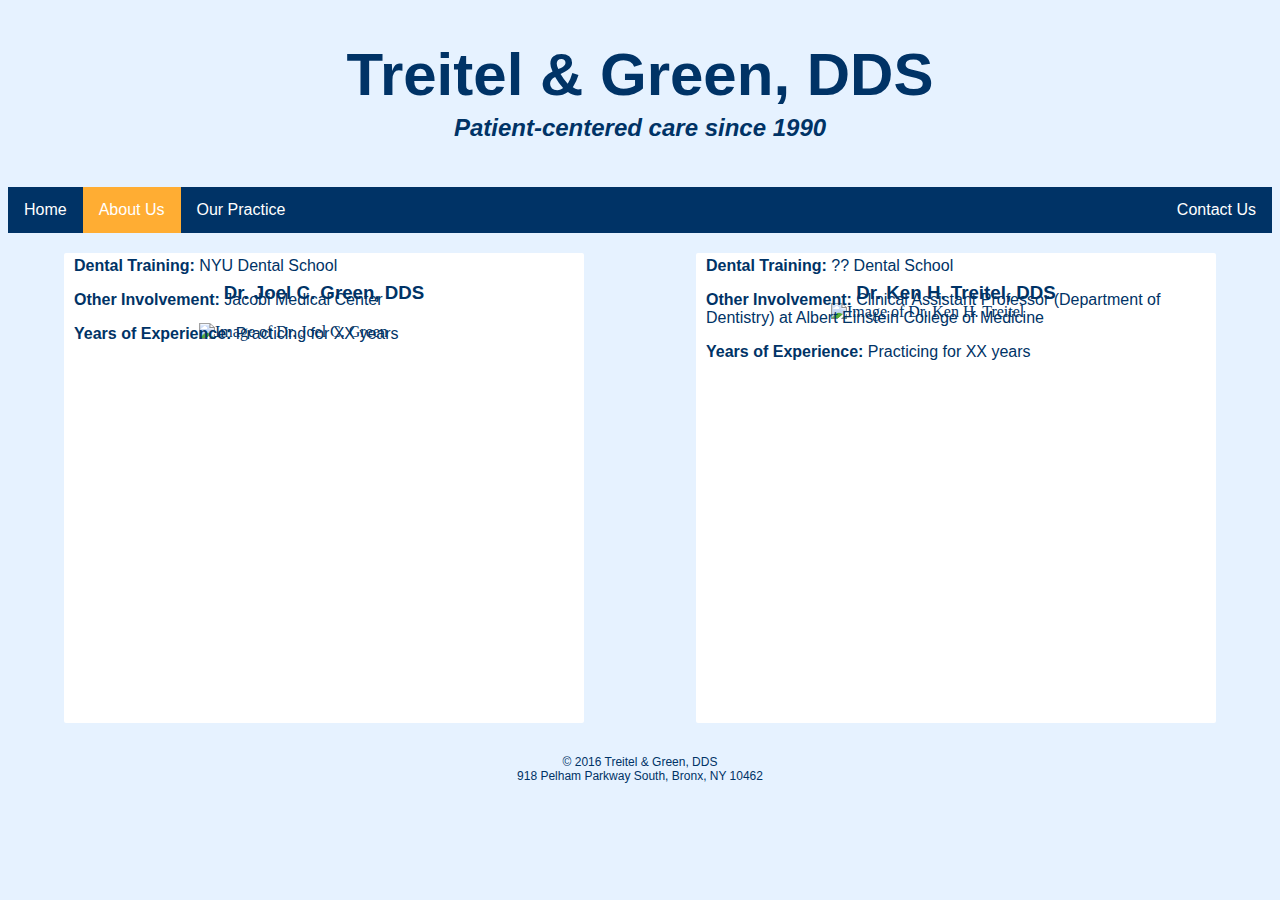
==== aboutUs.html @ a02689ce "Added background image." ====
<!DOCTYPE html>
<html lang="en">

<head>
	<link rel = "stylesheet" type = "text/css" href = "style.css"/>
	<meta name = "viewport" content = "width=device-width, initial-scale=1">
	<meta charset = "UTF-8">
	<link rel = "icon" type = "image/png" href = "https://s3.amazonaws.com/si539portfolio/treitel.and.green.favicon.png">
	<title>Treitel &amp; Green, DDS</title>
</head>

<body>

	<header>
		<h1>Treitel &amp; Green, DDS</h1>
		<h2>Patient-centered care since 1990</h2>
		<ul class = "topnav" aria-label = "Navigation Bar">
			<li><a href = "file:///Users/jsparling/Desktop/SI539_Portfolio/treitel-and-green/homepage.html">Home</a></li>
			<li class = "active"><a href = "file:///Users/jsparling/Desktop/SI539_Portfolio/treitel-and-green/aboutUs.html">About Us</a></li>
			<li><a href = "file:///Users/jsparling/Desktop/SI539_Portfolio/treitel-and-green/ourPractice.html">Our Practice</a></li>
			<li class = "right"><a href = "file:///Users/jsparling/Desktop/SI539_Portfolio/treitel-and-green/contactUs.html">Contact Us</a></li>
		</ul>
	</header>
	
	<ul class = "flexbox">
		<li class = "dentist_bio">
			<h3>Dr. Joel C. Green, DDS</h3>
			<img class = "green_headshot" src = "https://s3.amazonaws.com/si539portfolio/Green_Headshot.png" alt = "Image of Dr. Joel C. Green" align = "middle">
			<p><b>Dental Training:</b> NYU Dental School</p>
			<p><b>Other Involvement:</b> Jacobi Medical Center</p>
			<p><b>Years of Experience:</b> Practicing for XX years</p>
		</li>
		<li class = "dentist_bio">
			<h3>Dr. Ken H. Treitel, DDS</h3>
			<img class = "treitel_headshot" src = "https://s3.amazonaws.com/si539portfolio/Treitel_Headshot.png" alt = "Image of Dr. Ken H. Treitel" align = "middle">
			<p><b>Dental Training:</b> ?? Dental School</p>
			<p><b>Other Involvement:</b> Clinical Assistant Professor (Department of Dentistry) at Albert Einstein College of Medicine</p>
			<p><b>Years of Experience:</b> Practicing for XX years</p>
		</li>
	</ul>

	<footer>
		<p>&copy; 2016 Treitel &amp; Green, DDS</br>
  		918 Pelham Parkway South, Bronx, NY 10462</p>
  	</footer>


</body>
</html>
---- style.css ----
body {
	background-color: #e6f2ff;
	background-image: none;
}

p {
	font-family: sans-serif;
}

/*formatting for navbar at the top of the page */
ul.topnav {
	list-style-type: none;
	margin: 0;
	padding: 0;
	overflow: hidden;
	background-color: #003366;
}

ul.topnav li {
	float: left;
}

ul.topnav li a {
	display: block;
	font-family: sans-serif;
	color: white;
	text-align: center;
	padding: 14px 16px;
	text-decoration: none;
}

ul.topnav li.right {
	float: right;
}

ul.topnav li a:hover:not(.active) {
	background-color: #3399ff;
}

ul.topnav li.right {
	float: right;
}

ul.topnav li.active {
	background-color: #ffad33;
}

/*responsive design*/
@media screen and (max-width: 600px) {
	ul.topnav li.right,
	ul.topnav li {
		float: none;
	}
}

/*header formatting*/
h1 {
	font-family: sans-serif;
	text-align: center;
	font-size: 60px;
	margin-bottom: 0px;
	color: #003366;
}

h2 {
	font-family: sans-serif;
	text-align: center;
	font-style: italic;
	margin-top: 5px;
	margin-bottom: 45px;
	color: #003366;
}

h3 {
	font-family: sans-serif;
	text-align: center;
	font-style: bold;
	color: #003366
}

/*footer formatting*/
footer {
	text-align: center;
	font-size: 12px;
	color: #003366;
}

/*class formatting*/

@media only screen and (min-width: 400px) {
    body.background_img {
    	background-image: url("https://s3.amazonaws.com/si539portfolio/AdobeStock_96928594.jpeg");
    }
}



.flexbox {
  padding: 0;
  margin: 0;
  list-style: none;
  
  display: -webkit-box;
  display: -moz-box;
  display: -ms-flexbox;
  display: -webkit-flex;
  display: flex;
  
  -webkit-flex-flow: row wrap;
  justify-content: space-around;
}

.dentist_bio {
	background-color: white;
	color: #003366;
	margin: 20px;
	padding: 10px;
	width: 500px;
	height: 450px;
	border-radius: 2px;
	border-color: #003366;
}

.treitel_headshot {
	max-width: 50%;
	height: auto;
	margin-top: auto;
	margin-right: auto;
	margin-left: auto;
	margin-bottom: -80px;
	margin-top: -20px;
	display: block;
}

.green_headshot {
	max-width: 50%;
	height: auto;
	margin-top: auto;
	margin-right: auto;
	margin-left: auto;
	margin-bottom: -100px;
	display: block;
}
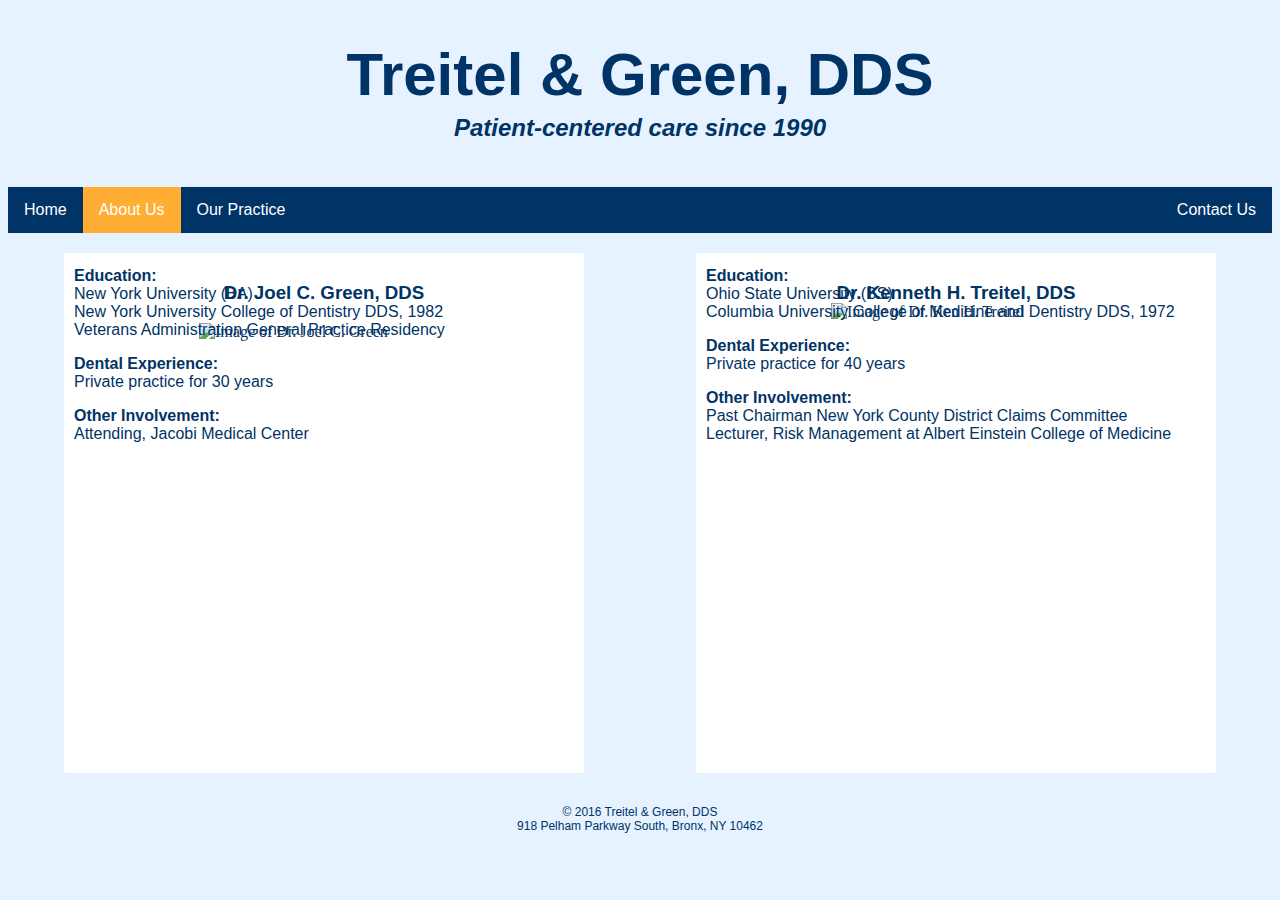
==== commit 41881118: "Updated bios." ====
--- a/aboutUs.html
+++ b/aboutUs.html
@@ -26,16 +26,16 @@
 		<li class = "dentist_bio">
 			<h3>Dr. Joel C. Green, DDS</h3>
 			<img class = "green_headshot" src = "https://s3.amazonaws.com/si539portfolio/Green_Headshot.png" alt = "Image of Dr. Joel C. Green" align = "middle">
-			<p><b>Dental Training:</b> NYU Dental School</p>
-			<p><b>Other Involvement:</b> Jacobi Medical Center</p>
-			<p><b>Years of Experience:</b> Practicing for XX years</p>
+			<p><b>Education:</b><br>New York University (BA)<br> New York University College of Dentistry DDS, 1982<br> Veterans Administration General Practice Residency</p>
+			<p><b>Dental Experience:</b><br> Private practice for 30 years</p>
+			<p><b>Other Involvement:</b><br> Attending, Jacobi Medical Center</p>
 		</li>
 		<li class = "dentist_bio">
-			<h3>Dr. Ken H. Treitel, DDS</h3>
+			<h3>Dr. Kenneth H. Treitel, DDS</h3>
 			<img class = "treitel_headshot" src = "https://s3.amazonaws.com/si539portfolio/Treitel_Headshot.png" alt = "Image of Dr. Ken H. Treitel" align = "middle">
-			<p><b>Dental Training:</b> ?? Dental School</p>
-			<p><b>Other Involvement:</b> Clinical Assistant Professor (Department of Dentistry) at Albert Einstein College of Medicine</p>
-			<p><b>Years of Experience:</b> Practicing for XX years</p>
+			<p><b>Education:</b><br> Ohio State University (BS)<br> Columbia University College of Medicine and Dentistry DDS, 1972</p>
+			<p><b>Dental Experience:</b><br> Private practice for 40 years</p>
+			<p><b>Other Involvement:</b><br> Past Chairman New York County District Claims Committee<br> Lecturer, Risk Management at Albert Einstein College of Medicine</p>
 		</li>
 	</ul>
 
--- a/style.css
+++ b/style.css
@@ -86,14 +86,11 @@
 }
 
 /*class formatting*/
-
-@media only screen and (min-width: 400px) {
+@media screen and (min-width: 400px) {
     body.background_img {
     	background-image: url("https://s3.amazonaws.com/si539portfolio/AdobeStock_96928594.jpeg");
     }
 }
-
-
 
 .flexbox {
   padding: 0;
@@ -116,7 +113,7 @@
 	margin: 20px;
 	padding: 10px;
 	width: 500px;
-	height: 450px;
+	height: 500px;
 	border-radius: 2px;
 	border-color: #003366;
 }
@@ -127,7 +124,7 @@
 	margin-top: auto;
 	margin-right: auto;
 	margin-left: auto;
-	margin-bottom: -80px;
+	margin-bottom: -70px;
 	margin-top: -20px;
 	display: block;
 }
@@ -138,7 +135,7 @@
 	margin-top: auto;
 	margin-right: auto;
 	margin-left: auto;
-	margin-bottom: -100px;
+	margin-bottom: -90px;
 	display: block;
 }
 
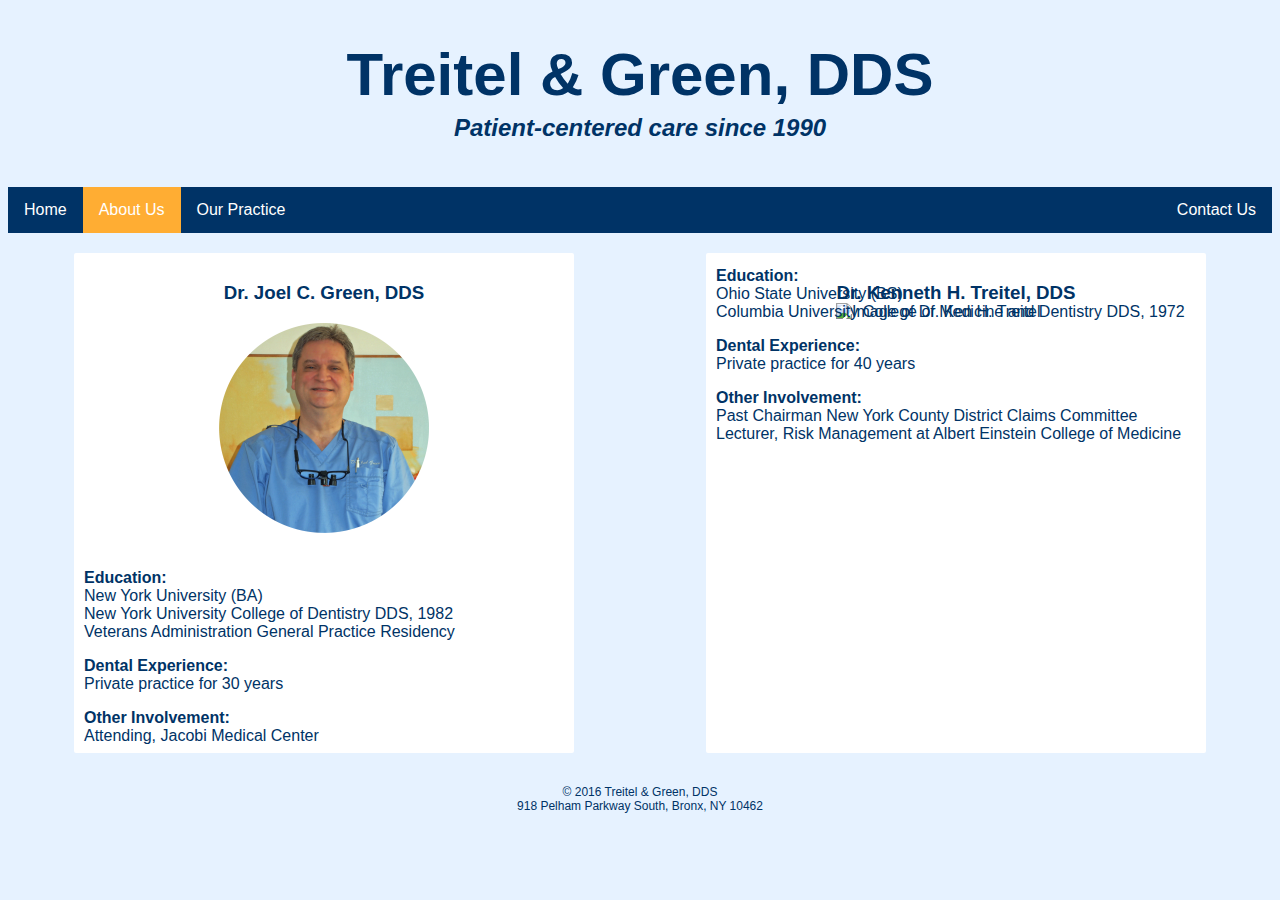
==== commit 097d8c81: "Updated link paths." ====
--- a/aboutUs.html
+++ b/aboutUs.html
@@ -5,7 +5,7 @@
 	<link rel = "stylesheet" type = "text/css" href = "style.css"/>
 	<meta name = "viewport" content = "width=device-width, initial-scale=1">
 	<meta charset = "UTF-8">
-	<link rel = "icon" type = "image/png" href = "https://s3.amazonaws.com/si539portfolio/treitel.and.green.favicon.png">
+	<link rel = "icon" type = "image/png" href = "treitel.and.green.favicon.png">
 	<title>Treitel &amp; Green, DDS</title>
 </head>
 
@@ -15,24 +15,24 @@
 		<h1>Treitel &amp; Green, DDS</h1>
 		<h2>Patient-centered care since 1990</h2>
 		<ul class = "topnav" aria-label = "Navigation Bar">
-			<li><a href = "file:///Users/jsparling/Desktop/SI539_Portfolio/treitel-and-green/homepage.html">Home</a></li>
-			<li class = "active"><a href = "file:///Users/jsparling/Desktop/SI539_Portfolio/treitel-and-green/aboutUs.html">About Us</a></li>
-			<li><a href = "file:///Users/jsparling/Desktop/SI539_Portfolio/treitel-and-green/ourPractice.html">Our Practice</a></li>
-			<li class = "right"><a href = "file:///Users/jsparling/Desktop/SI539_Portfolio/treitel-and-green/contactUs.html">Contact Us</a></li>
+			<li><a href = "index.html">Home</a></li>
+			<li class = "active"><a href = "aboutUs.html">About Us</a></li>
+			<li><a href = "ourPractice.html">Our Practice</a></li>
+			<li class = "right"><a href = "contactUs.html">Contact Us</a></li>
 		</ul>
 	</header>
 	
 	<ul class = "flexbox">
 		<li class = "dentist_bio">
 			<h3>Dr. Joel C. Green, DDS</h3>
-			<img class = "green_headshot" src = "https://s3.amazonaws.com/si539portfolio/Green_Headshot.png" alt = "Image of Dr. Joel C. Green" align = "middle">
+			<img class = "green_headshot" src = "Green_Headshot.png" alt = "Image of Dr. Joel C. Green" align = "middle">
 			<p><b>Education:</b><br>New York University (BA)<br> New York University College of Dentistry DDS, 1982<br> Veterans Administration General Practice Residency</p>
 			<p><b>Dental Experience:</b><br> Private practice for 30 years</p>
 			<p><b>Other Involvement:</b><br> Attending, Jacobi Medical Center</p>
 		</li>
 		<li class = "dentist_bio">
 			<h3>Dr. Kenneth H. Treitel, DDS</h3>
-			<img class = "treitel_headshot" src = "https://s3.amazonaws.com/si539portfolio/Treitel_Headshot.png" alt = "Image of Dr. Ken H. Treitel" align = "middle">
+			<img class = "treitel_headshot" src = "Treitel_Headshot.png" alt = "Image of Dr. Ken H. Treitel" align = "middle">
 			<p><b>Education:</b><br> Ohio State University (BS)<br> Columbia University College of Medicine and Dentistry DDS, 1972</p>
 			<p><b>Dental Experience:</b><br> Private practice for 40 years</p>
 			<p><b>Other Involvement:</b><br> Past Chairman New York County District Claims Committee<br> Lecturer, Risk Management at Albert Einstein College of Medicine</p>
--- a/style.css
+++ b/style.css
@@ -1,10 +1,20 @@
 body {
 	background-color: #e6f2ff;
-	background-image: none;
 }
 
 p {
 	font-family: sans-serif;
+	color: #003366;
+}
+
+li {
+	font-family: sans-serif;
+	color: #003366;
+}
+
+span {
+	font-family: sans-serif;
+	color: #003366;
 }
 
 /*formatting for navbar at the top of the page */
@@ -75,7 +85,14 @@
 	font-family: sans-serif;
 	text-align: center;
 	font-style: bold;
-	color: #003366
+	color: #003366;
+}
+
+h4 {
+	font-family: sans-serif;
+	text-align: center;
+	font-style: italic;
+	color: #003366;
 }
 
 /*footer formatting*/
@@ -89,7 +106,61 @@
 @media screen and (min-width: 400px) {
     body.background_img {
     	background-image: url("https://s3.amazonaws.com/si539portfolio/AdobeStock_96928594.jpeg");
+    	opacity: 50%;
     }
+}
+
+div.img {
+    border: 1px solid #ccc;
+}
+
+div.img:hover {
+    border: 1px solid #777;
+}
+
+div.img img {
+    width: 100%;
+    height: auto;
+}
+
+div.desc {
+    padding: 15px;
+    text-align: center;
+    font-family: sans-serif;
+    color: #003366;
+}
+
+* {
+    box-sizing: border-box;
+}
+
+.responsive {
+    padding: 0 6px;
+    float: left;
+    width: 24.99999%;
+}
+
+@media only screen and (max-width: 700px){
+    .responsive {
+        width: 49.99999%;
+        margin: 6px 0;
+    }
+}
+
+@media only screen and (max-width: 500px){
+    .responsive {
+        width: 100%;
+    }
+}
+
+.introduction {
+	background-color: white;
+}
+
+.clearfix:after {
+    content: "";
+    display: table;
+    clear: both;
 }
 
 .flexbox {
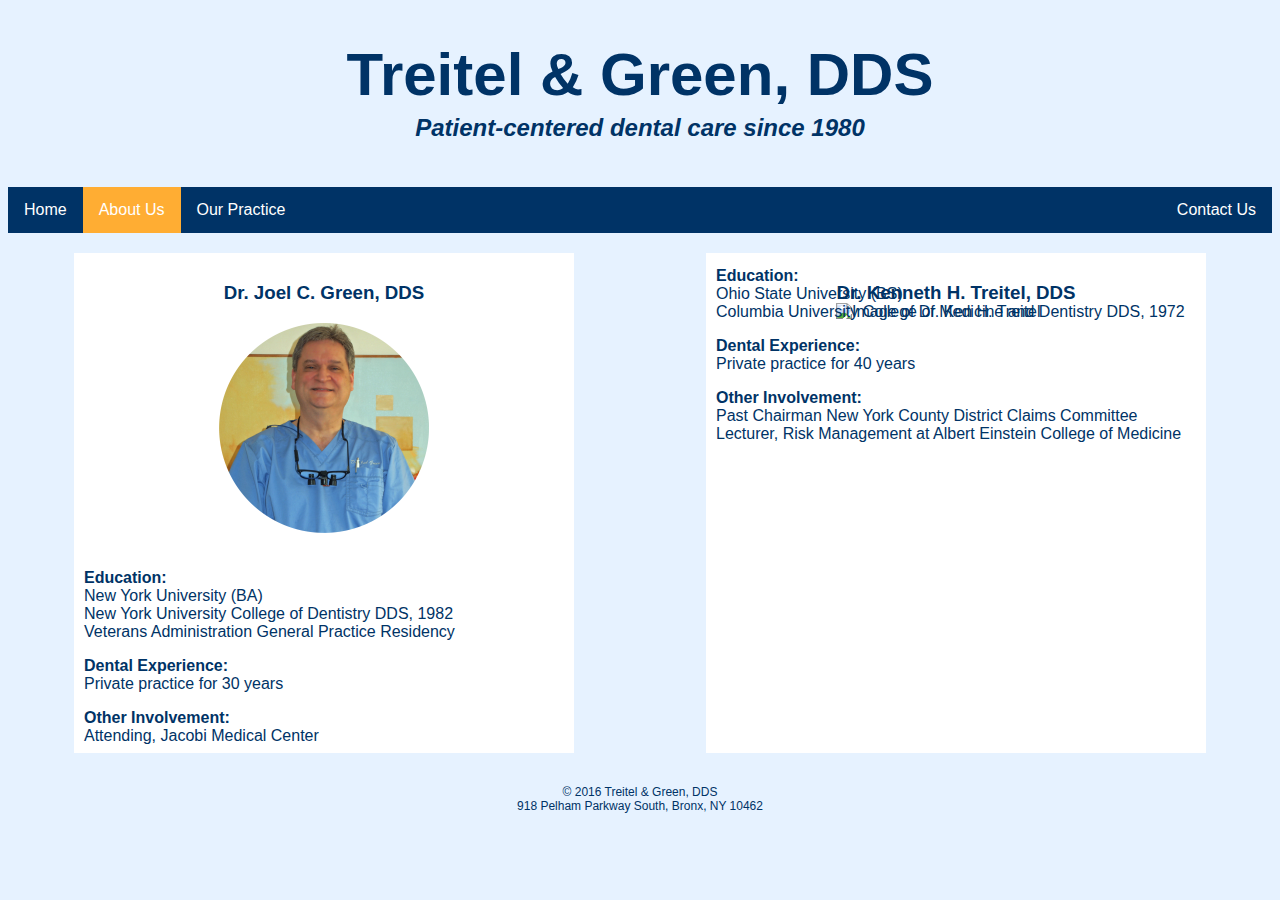
==== commit bd110650: "Implemented GoogleMaps API" ====
--- a/aboutUs.html
+++ b/aboutUs.html
@@ -13,7 +13,7 @@
 
 	<header>
 		<h1>Treitel &amp; Green, DDS</h1>
-		<h2>Patient-centered care since 1990</h2>
+		<h2>Patient-centered dental care since 1980</h2>
 		<ul class = "topnav" aria-label = "Navigation Bar">
 			<li><a href = "index.html">Home</a></li>
 			<li class = "active"><a href = "aboutUs.html">About Us</a></li>
--- a/style.css
+++ b/style.css
@@ -63,6 +63,32 @@
 	}
 }
 
+@media screen and (min-width: 400px) {
+    body.background_img {
+    	background-image: url("AdobeStock_96928594.jpeg");
+    	opacity: 50%;
+    }
+}
+
+@media only screen and (max-width: 600px){
+    .responsive {
+        width: 49.99999%;
+        margin: 6px 0;
+    }
+    .googleMaps {
+    	width: 50%;
+    }
+}
+
+@media only screen and (max-width: 500px){
+    .responsive {
+        width: 100%;
+    }
+    .googleMaps {
+    	width: 100%;
+    }
+}
+
 /*header formatting*/
 h1 {
 	font-family: sans-serif;
@@ -102,14 +128,8 @@
 	color: #003366;
 }
 
-/*class formatting*/
-@media screen and (min-width: 400px) {
-    body.background_img {
-    	background-image: url("https://s3.amazonaws.com/si539portfolio/AdobeStock_96928594.jpeg");
-    	opacity: 50%;
-    }
-}
-
+
+/*photo gallery formatting*/
 div.img {
     border: 1px solid #ccc;
 }
@@ -134,23 +154,12 @@
     box-sizing: border-box;
 }
 
+
+/*class formatting*/
 .responsive {
     padding: 0 6px;
     float: left;
     width: 24.99999%;
-}
-
-@media only screen and (max-width: 700px){
-    .responsive {
-        width: 49.99999%;
-        margin: 6px 0;
-    }
-}
-
-@media only screen and (max-width: 500px){
-    .responsive {
-        width: 100%;
-    }
 }
 
 .introduction {
@@ -185,8 +194,6 @@
 	padding: 10px;
 	width: 500px;
 	height: 500px;
-	border-radius: 2px;
-	border-color: #003366;
 }
 
 .treitel_headshot {
@@ -210,4 +217,17 @@
 	display: block;
 }
 
-
+.googleMaps {
+	margin: 20px;
+	width: 400px;
+	height: 400px;
+	border: 0;
+}
+
+.contactUs {
+	color: #003366;
+	margin: 10px;
+	padding: 10px;
+	width: auto;
+
+}
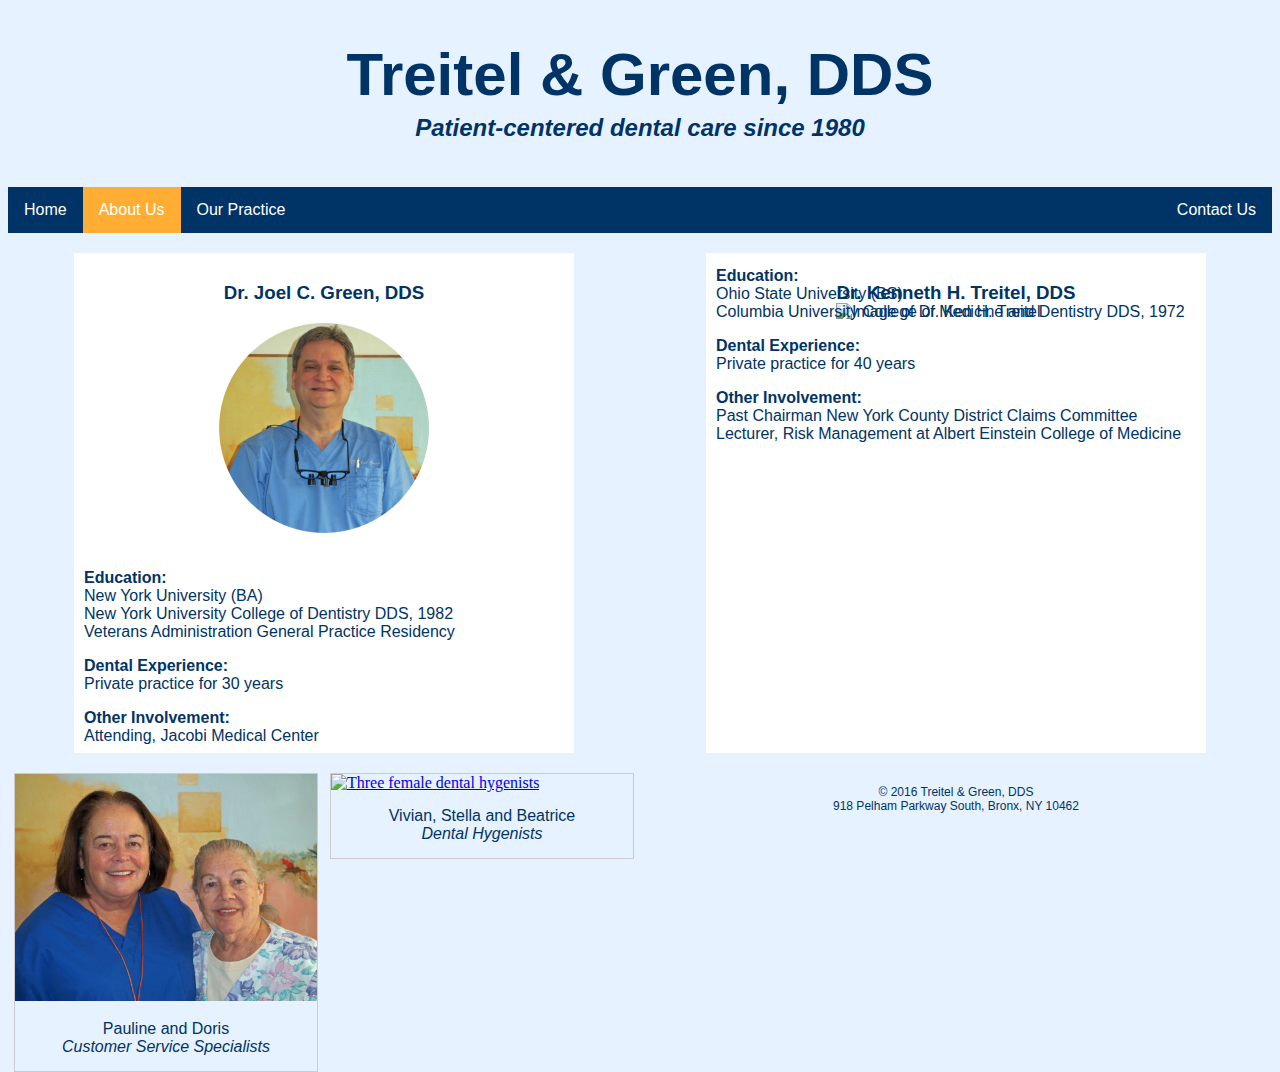
==== commit 5b0fe969: "Updated photo gallery desc" ====
--- a/aboutUs.html
+++ b/aboutUs.html
@@ -2,10 +2,10 @@
 <html lang="en">
 
 <head>
-	<link rel = "stylesheet" type = "text/css" href = "style.css"/>
+	<link rel = "stylesheet" type = "text/css" href = "style/style.css"/>
 	<meta name = "viewport" content = "width=device-width, initial-scale=1">
 	<meta charset = "UTF-8">
-	<link rel = "icon" type = "image/png" href = "treitel.and.green.favicon.png">
+	<link rel = "icon" type = "image/png" href = "img/treitel.and.green.favicon.png">
 	<title>Treitel &amp; Green, DDS</title>
 </head>
 
@@ -25,19 +25,37 @@
 	<ul class = "flexbox">
 		<li class = "dentist_bio">
 			<h3>Dr. Joel C. Green, DDS</h3>
-			<img class = "green_headshot" src = "Green_Headshot.png" alt = "Image of Dr. Joel C. Green" align = "middle">
+			<img class = "green_headshot" src = "img/Green_Headshot.png" alt = "Image of Dr. Joel C. Green" align = "middle">
 			<p><b>Education:</b><br>New York University (BA)<br> New York University College of Dentistry DDS, 1982<br> Veterans Administration General Practice Residency</p>
 			<p><b>Dental Experience:</b><br> Private practice for 30 years</p>
 			<p><b>Other Involvement:</b><br> Attending, Jacobi Medical Center</p>
 		</li>
 		<li class = "dentist_bio">
 			<h3>Dr. Kenneth H. Treitel, DDS</h3>
-			<img class = "treitel_headshot" src = "Treitel_Headshot.png" alt = "Image of Dr. Ken H. Treitel" align = "middle">
+			<img class = "treitel_headshot" src = "img/Treitel_Headshot.png" alt = "Image of Dr. Ken H. Treitel" align = "middle">
 			<p><b>Education:</b><br> Ohio State University (BS)<br> Columbia University College of Medicine and Dentistry DDS, 1972</p>
 			<p><b>Dental Experience:</b><br> Private practice for 40 years</p>
 			<p><b>Other Involvement:</b><br> Past Chairman New York County District Claims Committee<br> Lecturer, Risk Management at Albert Einstein College of Medicine</p>
 		</li>
 	</ul>
+
+	<div class="responsive">
+	  <div class="img">
+	    <a target="_blank" href="img/PA280351_0646_edited-1.jpg">
+	      <img src="img/PA280351_0646_edited-1.jpg" alt="Members of the Treitel & Green team" width="600" height="400">
+	    </a>
+	    <div class="desc">Pauline and Doris<br><em>Customer Service Specialists</em></div>
+	  </div>
+	</div>
+
+	<div class="responsive">
+	  <div class="img">
+	    <a target="_blank" href="img/PA270347_0663_edited-1.jpg">
+	      <img src="img/PA270347_0663_edited-1.jpg" alt="Three female dental hygenists" width="600" height="400">
+	    </a>
+	    <div class="desc">Vivian, Stella and Beatrice<br><em>Dental Hygenists</em></div>
+	  </div>
+	</div>
 
 	<footer>
 		<p>&copy; 2016 Treitel &amp; Green, DDS</br>
--- a/style/style.css
+++ b/style/style.css
@@ -0,0 +1,234 @@
+body {
+	background-color: #e6f2ff;
+}
+
+p {
+	font-family: sans-serif;
+	color: #003366;
+}
+
+li {
+	font-family: sans-serif;
+	color: #003366;
+}
+
+span {
+	font-family: sans-serif;
+	color: #003366;
+}
+
+/*formatting for navbar at the top of the page */
+ul.topnav {
+	list-style-type: none;
+	margin: 0;
+	padding: 0;
+	overflow: hidden;
+	background-color: #003366;
+}
+
+ul.topnav li {
+	float: left;
+}
+
+ul.topnav li a {
+	display: block;
+	font-family: sans-serif;
+	color: white;
+	text-align: center;
+	padding: 14px 16px;
+	text-decoration: none;
+}
+
+ul.topnav li.right {
+	float: right;
+}
+
+ul.topnav li a:hover:not(.active) {
+	background-color: #3399ff;
+}
+
+ul.topnav li.right {
+	float: right;
+}
+
+ul.topnav li.active {
+	background-color: #ffad33;
+}
+
+/*responsive design*/
+@media screen and (max-width: 600px) {
+	ul.topnav li.right,
+	ul.topnav li {
+		float: none;
+	}
+}
+
+@media screen and (min-width: 700px) {
+    body.background_img {
+    	background-image: url("img/AdobeStock_96928594.jpeg");
+    	background-size: cover; 
+    	background-position: center center;
+    	background-attachment: fixed;
+    }
+}
+
+@media only screen and (max-width: 600px){
+    .responsive {
+        width: 49.99999%;
+        margin: 6px 0;
+    }
+    .googleMaps {
+    	width: 50%;
+    }
+}
+
+@media only screen and (max-width: 500px){
+    .responsive {
+        width: 100%;
+    }
+    .googleMaps {
+    	width: 100%;
+    }
+}
+
+/*header formatting*/
+h1 {
+	font-family: sans-serif;
+	text-align: center;
+	font-size: 60px;
+	margin-bottom: 0px;
+	color: #003366;
+}
+
+h2 {
+	font-family: sans-serif;
+	text-align: center;
+	font-style: italic;
+	margin-top: 5px;
+	margin-bottom: 45px;
+	color: #003366;
+}
+
+h3 {
+	font-family: sans-serif;
+	text-align: center;
+	font-style: bold;
+	color: #003366;
+}
+
+h4 {
+	font-family: sans-serif;
+	text-align: center;
+	font-style: italic;
+	color: #003366;
+}
+
+/*footer formatting*/
+footer {
+	text-align: center;
+	font-size: 12px;
+	color: #003366;
+}
+
+/*photo gallery formatting*/
+div.img {
+    border: 1px solid #ccc;
+}
+
+div.img:hover {
+    border: 1px solid #777;
+}
+
+div.img img {
+    width: 100%;
+    height: auto;
+}
+
+div.desc {
+    padding: 15px;
+    text-align: center;
+    font-family: sans-serif;
+    color: #003366;
+}
+
+* {
+    box-sizing: border-box;
+}
+
+
+/*class formatting*/
+.responsive {
+    padding: 0 6px;
+    float: left;
+    width: 24.99999%;
+}
+
+.introduction {
+	background-color: white;
+}
+
+.clearfix:after {
+    content: "";
+    display: table;
+    clear: both;
+}
+
+.flexbox {
+  padding: 0;
+  margin: 0;
+  list-style: none;
+  
+  display: -webkit-box;
+  display: -moz-box;
+  display: -ms-flexbox;
+  display: -webkit-flex;
+  display: flex;
+  
+  -webkit-flex-flow: row wrap;
+  justify-content: space-around;
+}
+
+.dentist_bio {
+	background-color: white;
+	color: #003366;
+	margin: 20px;
+	padding: 10px;
+	width: 500px;
+	height: 500px;
+}
+
+.treitel_headshot {
+	max-width: 50%;
+	height: auto;
+	margin-top: auto;
+	margin-right: auto;
+	margin-left: auto;
+	margin-bottom: -70px;
+	margin-top: -20px;
+	display: block;
+}
+
+.green_headshot {
+	max-width: 50%;
+	height: auto;
+	margin-top: auto;
+	margin-right: auto;
+	margin-left: auto;
+	margin-bottom: -90px;
+	display: block;
+}
+
+.googleMaps {
+	margin: 20px;
+	width: 400px;
+	height: 400px;
+	border: 0;
+}
+
+.contactUs {
+	color: #003366;
+	margin: 10px;
+	padding: 10px;
+	width: auto;
+
+}
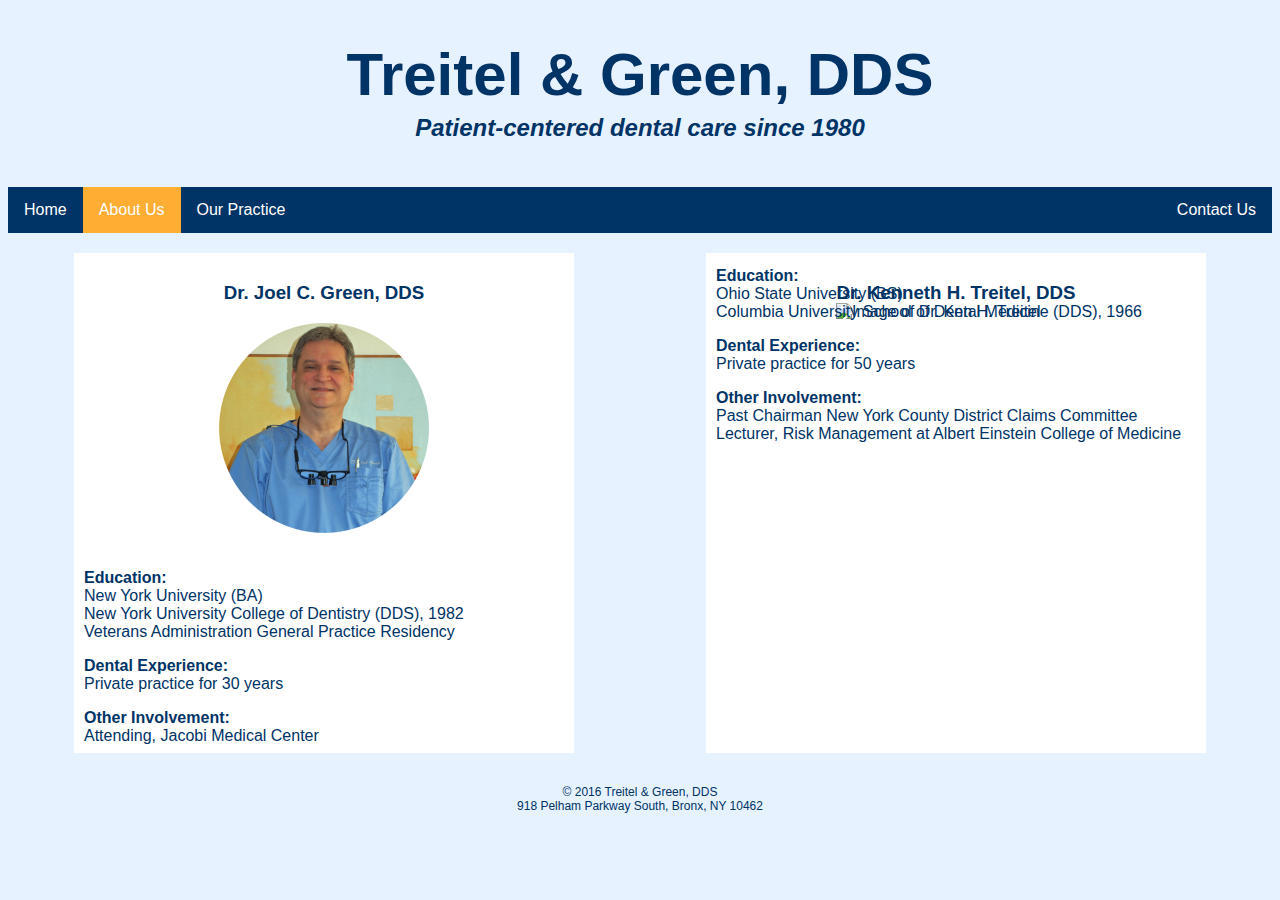
==== commit 63278941: "Updated photo gallery" ====
--- a/aboutUs.html
+++ b/aboutUs.html
@@ -26,36 +26,18 @@
 		<li class = "dentist_bio">
 			<h3>Dr. Joel C. Green, DDS</h3>
 			<img class = "green_headshot" src = "img/Green_Headshot.png" alt = "Image of Dr. Joel C. Green" align = "middle">
-			<p><b>Education:</b><br>New York University (BA)<br> New York University College of Dentistry DDS, 1982<br> Veterans Administration General Practice Residency</p>
+			<p><b>Education:</b><br>New York University (BA)<br> New York University College of Dentistry (DDS), 1982<br> Veterans Administration General Practice Residency</p>
 			<p><b>Dental Experience:</b><br> Private practice for 30 years</p>
 			<p><b>Other Involvement:</b><br> Attending, Jacobi Medical Center</p>
 		</li>
 		<li class = "dentist_bio">
 			<h3>Dr. Kenneth H. Treitel, DDS</h3>
 			<img class = "treitel_headshot" src = "img/Treitel_Headshot.png" alt = "Image of Dr. Ken H. Treitel" align = "middle">
-			<p><b>Education:</b><br> Ohio State University (BS)<br> Columbia University College of Medicine and Dentistry DDS, 1972</p>
-			<p><b>Dental Experience:</b><br> Private practice for 40 years</p>
+			<p><b>Education:</b><br> Ohio State University (BS)<br> Columbia University School of Dental Medicine (DDS), 1966</p>
+			<p><b>Dental Experience:</b><br> Private practice for 50 years</p>
 			<p><b>Other Involvement:</b><br> Past Chairman New York County District Claims Committee<br> Lecturer, Risk Management at Albert Einstein College of Medicine</p>
 		</li>
 	</ul>
-
-	<div class="responsive">
-	  <div class="img">
-	    <a target="_blank" href="img/PA280351_0646_edited-1.jpg">
-	      <img src="img/PA280351_0646_edited-1.jpg" alt="Members of the Treitel & Green team" width="600" height="400">
-	    </a>
-	    <div class="desc">Pauline and Doris<br><em>Customer Service Specialists</em></div>
-	  </div>
-	</div>
-
-	<div class="responsive">
-	  <div class="img">
-	    <a target="_blank" href="img/PA270347_0663_edited-1.jpg">
-	      <img src="img/PA270347_0663_edited-1.jpg" alt="Three female dental hygenists" width="600" height="400">
-	    </a>
-	    <div class="desc">Vivian, Stella and Beatrice<br><em>Dental Hygenists</em></div>
-	  </div>
-	</div>
 
 	<footer>
 		<p>&copy; 2016 Treitel &amp; Green, DDS</br>
--- a/style/style.css
+++ b/style/style.css
@@ -63,7 +63,7 @@
 	}
 }
 
-@media screen and (min-width: 700px) {
+@media only screen and (max-width: 500px) {
     body.background_img {
     	background-image: url("img/AdobeStock_96928594.jpeg");
     	background-size: cover; 
@@ -232,3 +232,15 @@
 	width: auto;
 
 }
+
+.introduction h3 {
+	font-size: 35px;
+	font-family: sans-serif;
+	color: #003366;
+}
+
+.introduction p {
+	font-size: 25px;
+	font-family: sans-serif;
+	color: #003366;
+}
